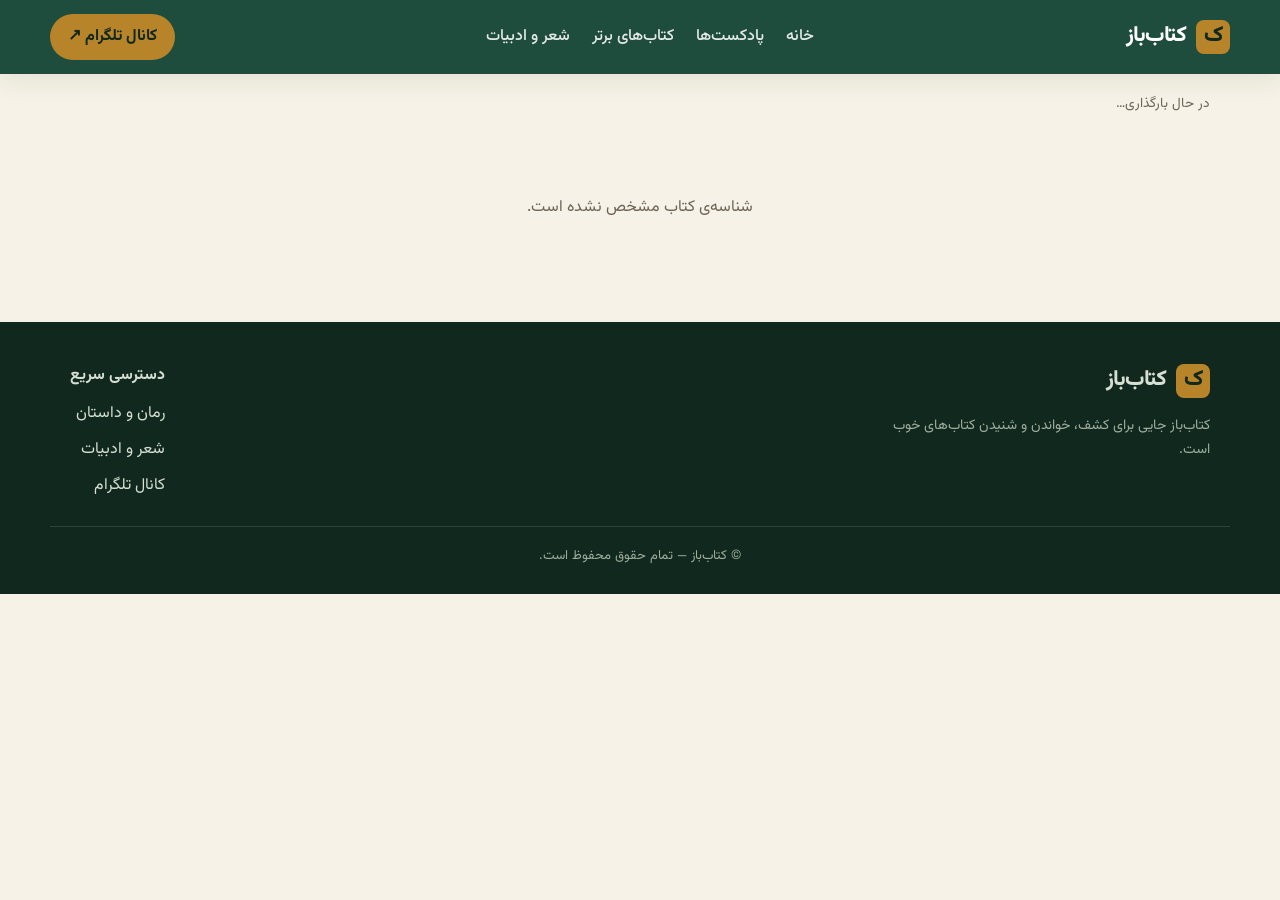
==== pages/book.html @ b70de219 "Add files via upload" ====
<!DOCTYPE html>
<html lang="fa" dir="rtl">
<head>
  <meta charset="UTF-8">
  <meta name="viewport" content="width=device-width, initial-scale=1, viewport-fit=cover">
  <title id="doc-title">کتاب‌باز</title>
  <meta name="description" id="doc-description" content="">
  <meta name="theme-color" content="#1f4d3d">
  <link rel="manifest" href="../manifest.json">
  <link rel="icon" href="../assets/icons/icon-192.svg" type="image/svg+xml">
  <link rel="stylesheet" href="../css/style.css">
  <link rel="stylesheet" href="../css/responsive.css">
</head>
<body>

  <header class="site-header">
    <div class="container site-header__inner">
      <a href="../index.html" class="brand">
        <span class="brand__mark">ک</span>
        <span class="brand__text">کتاب‌باز</span>
      </a>
      <nav class="main-nav" aria-label="ناوبری اصلی">
        <a href="../index.html">خانه</a>
        <a href="../index.html#podcasts">پادکست‌ها</a>
        <a href="category.html?rating=top">کتاب‌های برتر</a>
        <a href="category.html?genre=poetry">شعر و ادبیات</a>
      </nav>
      <a class="btn-telegram" href="https://t.me/kmketab" target="_blank" rel="noopener">کانال تلگرام ↗</a>
    </div>
  </header>

  <main class="container" id="book-root">
    <p class="breadcrumb" id="breadcrumb">در حال بارگذاری…</p>
    <div id="book-detail-content">
      <p class="empty-state">در حال بارگذاری اطلاعات کتاب…</p>
    </div>

    <section class="related-section" id="related-section" hidden>
      <h2>کتاب‌های مرتبط</h2>
      <div id="related-grid" class="book-grid"></div>
    </section>
  </main>

  <footer class="site-footer">
    <div class="container site-footer__inner">
      <div>
        <div class="brand" style="margin-bottom:10px;">
          <span class="brand__mark">ک</span>
          <span>کتاب‌باز</span>
        </div>
        <p style="max-width:320px;color:#9fae9e;font-size:0.88rem;">کتاب‌باز جایی برای کشف، خواندن و شنیدن کتاب‌های خوب است.</p>
      </div>
      <div>
        <p style="margin:0 0 10px;font-weight:700;">دسترسی سریع</p>
        <p style="margin:0 0 8px;"><a href="category.html?genre=novel">رمان و داستان</a></p>
        <p style="margin:0 0 8px;"><a href="category.html?genre=poetry">شعر و ادبیات</a></p>
        <p style="margin:0;"><a href="https://t.me/kmketab" target="_blank" rel="noopener">کانال تلگرام</a></p>
      </div>
    </div>
    <div class="site-footer__bottom container">© کتاب‌باز — تمام حقوق محفوظ است.</div>
  </footer>

  <script src="../js/storage.js"></script>
  <script src="../js/seo.js"></script>
  <script src="../js/books.js"></script>
  <script src="../js/audio-player.js"></script>
  <script>
    (async function initBookPage() {
      KetabBazStorage.getUserId();

      const params = new URLSearchParams(window.location.search);
      const bookId = params.get("id");
      const contentEl = document.getElementById("book-detail-content");
      const breadcrumbEl = document.getElementById("breadcrumb");

      if (!bookId) {
        contentEl.innerHTML = `<p class="empty-state">شناسه‌ی کتاب مشخص نشده است.</p>`;
        return;
      }

      let books;
      try {
        books = await KetabBazBooks.fetchBooks("../data/books.json");
      } catch (e) {
        contentEl.innerHTML = `<p class="empty-state">مشکلی در بارگذاری اطلاعات کتاب پیش آمد.</p>`;
        return;
      }

      const book = KetabBazBooks.findById(books, bookId);
      if (!book) {
        contentEl.innerHTML = `<p class="empty-state">کتابی با این شناسه پیدا نشد.</p>`;
        return;
      }

      const pageUrl = window.location.href;

      KetabBazSEO.applyPageMeta({
        title: `${book.title} - نوشته‌ی ${book.author} | کتاب‌باز`,
        description: book.summary,
        keywords: book.tags,
        image: `../${book.cover}`,
        url: pageUrl,
      });
      KetabBazSEO.injectJSONLD(KetabBazSEO.buildBookSchema(book, pageUrl), "kb-book-schema");
      KetabBazSEO.injectJSONLD(
        KetabBazSEO.buildBreadcrumb([
          { name: "خانه", url: "../index.html" },
          { name: KetabBazBooks.genreLabel(book.genre), url: `category.html?genre=${book.genre}` },
          { name: book.title, url: pageUrl },
        ]),
        "kb-breadcrumb-schema"
      );

      breadcrumbEl.innerHTML = `
        <a href="../index.html">خانه</a> ›
        <a href="category.html?genre=${book.genre}">${KetabBazBooks.genreLabel(book.genre)}</a> ›
        <span>${book.title}</span>
      `;

      const isFav = KetabBazStorage.isFavorite(book.id);

      contentEl.innerHTML = `
        <article class="book-detail">
          <div class="book-detail__cover">
            <img src="../${book.cover}" alt="جلد کتاب ${book.title}" width="280" height="400">
          </div>
          <div class="book-detail__info">
            <h1>${book.title}</h1>
            <p class="book-detail__author">نوشته‌ی ${book.author} · <span class="score">★ ${book.score}</span></p>
            <div class="book-detail__tags">
              <span class="tag">${KetabBazBooks.genreLabel(book.genre)}</span>
              <span class="tag tag--muted">${KetabBazBooks.typeLabel(book.type)}</span>
              <span class="tag tag--muted">${KetabBazBooks.languageLabel(book.language)}</span>
            </div>
            <p class="book-detail__summary">${book.summary}</p>

            <div class="highlights">
              <h2>نکات مهم کتاب</h2>
              <ul>
                ${book.highlights.map((h) => `<li>${h}</li>`).join("")}
              </ul>
            </div>

            <div id="audio-mount"></div>

            <div class="detail-actions">
              <button class="btn ${isFav ? "btn--primary" : "btn--outline"}" id="fav-toggle">
                ${isFav ? "♥ در علاقه‌مندی‌ها" : "♡ افزودن به علاقه‌مندی‌ها"}
              </button>
              ${book.pdf ? `<a class="btn btn--accent" href="../${book.pdf}" target="_blank" rel="noopener">دانلود PDF</a>` : ""}
              <a class="btn btn--outline" href="${book.telegram}" target="_blank" rel="noopener">مشاهده در تلگرام</a>
            </div>
          </div>
        </article>
      `;

      document.getElementById("fav-toggle").addEventListener("click", (e) => {
        const active = KetabBazStorage.toggleFavorite(book.id);
        e.target.className = `btn ${active ? "btn--primary" : "btn--outline"}`;
        e.target.textContent = active ? "♥ در علاقه‌مندی‌ها" : "♡ افزودن به علاقه‌مندی‌ها";
      });

      if (book.audio) {
        new KetabBazAudioPlayer(document.getElementById("audio-mount"), [
          { id: book.id, title: book.title, subtitle: book.author, src: `../${book.audio}` },
        ]);
      }

      const related = KetabBazBooks.findRelated(books, book);
      if (related.length) {
        document.getElementById("related-section").hidden = false;
        KetabBazBooks.renderGrid(document.getElementById("related-grid"), related, {
          pagesPrefix: "",
          assetsPrefix: "../",
        });
      }
    })();
  </script>
</body>
</html>
---- css/style.css ----
/* =========================================================
   کتاب‌باز — سیستم طراحی اصلی
   پالت: سبز جوهری کتابخانه‌ای + کاغذ کرم + ربان طلایی نشانک
   ========================================================= */

@import url("https://fonts.googleapis.com/css2?family=Vazirmatn:wght@400;500;700;800&family=Noto+Naskh+Arabic:wght@500;600&display=swap");

:root {
  /* رنگ‌ها */
  --color-bg: #f6f2e7;
  --color-bg-alt: #efe8d6;
  --color-surface: #fffdf8;
  --color-ink: #17301f;
  --color-primary: #1f4d3d;
  --color-primary-light: #2f6b52;
  --color-primary-dark: #10281d;
  --color-accent: #b8842a;
  --color-accent-light: #d9a34a;
  --color-text: #22241f;
  --color-text-muted: #6c6455;
  --color-border: #e2d9c2;
  --color-danger: #a1372f;

  /* تایپوگرافی */
  --font-ui: "Vazirmatn", Tahoma, sans-serif;
  --font-display: "Vazirmatn", Tahoma, sans-serif;
  --font-quote: "Noto Naskh Arabic", "Vazirmatn", serif;

  /* سایه و شعاع */
  --radius-sm: 8px;
  --radius-md: 14px;
  --radius-lg: 22px;
  --shadow-soft: 0 8px 24px rgba(23, 48, 31, 0.08);
  --shadow-card: 0 4px 14px rgba(23, 48, 31, 0.1);

  --container: 1180px;
}

* {
  box-sizing: border-box;
}

html {
  scroll-behavior: smooth;
}

body {
  margin: 0;
  font-family: var(--font-ui);
  background: var(--color-bg);
  color: var(--color-text);
  direction: rtl;
  line-height: 1.75;
  -webkit-font-smoothing: antialiased;
}

img {
  max-width: 100%;
  display: block;
}

a {
  color: inherit;
  text-decoration: none;
}

button {
  font-family: inherit;
  cursor: pointer;
  border: none;
  background: none;
  color: inherit;
}

.container {
  width: 100%;
  max-width: var(--container);
  margin: 0 auto;
  padding: 0 20px;
}

:focus-visible {
  outline: 3px solid var(--color-accent);
  outline-offset: 2px;
}

/* ---------------- Header ---------------- */
.site-header {
  position: sticky;
  top: 0;
  z-index: 50;
  background: var(--color-primary);
  color: #fff;
  box-shadow: var(--shadow-soft);
}

.site-header__inner {
  display: flex;
  align-items: center;
  justify-content: space-between;
  padding: 14px 0;
  gap: 16px;
}

.brand {
  display: flex;
  align-items: center;
  gap: 10px;
  font-weight: 800;
  font-size: 1.35rem;
  letter-spacing: -0.5px;
}

.brand__mark {
  width: 34px;
  height: 34px;
  border-radius: 8px;
  background: var(--color-accent);
  display: flex;
  align-items: center;
  justify-content: center;
  color: var(--color-primary-dark);
  font-weight: 800;
}

.main-nav {
  display: flex;
  gap: 22px;
  font-weight: 500;
}

.main-nav a {
  opacity: 0.88;
  transition: opacity 0.2s;
  position: relative;
}

.main-nav a:hover {
  opacity: 1;
}

.btn-telegram {
  display: inline-flex;
  align-items: center;
  gap: 6px;
  background: var(--color-accent);
  color: var(--color-primary-dark);
  padding: 9px 18px;
  border-radius: 999px;
  font-weight: 700;
  transition: transform 0.15s ease, background 0.2s;
}

.btn-telegram:hover {
  background: var(--color-accent-light);
  transform: translateY(-1px);
}

/* ---------------- Hero ---------------- */
.hero {
  background: linear-gradient(180deg, var(--color-primary-dark) 0%, var(--color-primary) 100%);
  color: #f3ede0;
  padding: 64px 0 90px;
  position: relative;
  overflow: hidden;
}

.hero::after {
  content: "";
  position: absolute;
  inset-inline-end: -60px;
  bottom: -80px;
  width: 320px;
  height: 320px;
  background: radial-gradient(circle, rgba(184, 132, 42, 0.35), transparent 70%);
}

.hero__inner {
  position: relative;
  z-index: 1;
  max-width: 760px;
}

.hero__eyebrow {
  font-family: var(--font-quote);
  color: var(--color-accent-light);
  font-size: 1.05rem;
  margin-bottom: 10px;
}

.hero h1 {
  font-size: clamp(2rem, 4vw, 3rem);
  font-weight: 800;
  line-height: 1.35;
  margin: 0 0 18px;
}

.hero p {
  font-size: 1.05rem;
  color: #d7dfd4;
  max-width: 560px;
}

/* نوار جست‌وجو شناور روی مرز هیرو */
.search-bar {
  margin-top: -46px;
  position: relative;
  z-index: 2;
}

.search-bar__box {
  background: var(--color-surface);
  border-radius: var(--radius-lg);
  box-shadow: var(--shadow-soft);
  padding: 10px 10px 10px 10px;
  display: flex;
  align-items: center;
  gap: 10px;
  border: 1px solid var(--color-border);
}

.search-bar input {
  flex: 1;
  border: none;
  background: transparent;
  padding: 12px 14px;
  font-size: 1rem;
  font-family: inherit;
  color: var(--color-text);
}

.search-bar input:focus {
  outline: none;
}

.search-bar__icon {
  color: var(--color-primary);
  padding-inline-start: 8px;
}

/* ---------------- Filters ---------------- */
.filters {
  display: flex;
  flex-wrap: wrap;
  gap: 12px;
  margin: 34px 0 20px;
}

.filters select {
  font-family: inherit;
  background: var(--color-surface);
  border: 1px solid var(--color-border);
  border-radius: 999px;
  padding: 9px 16px;
  color: var(--color-text);
  font-size: 0.92rem;
}

.results-bar {
  display: flex;
  justify-content: space-between;
  align-items: baseline;
  margin-bottom: 18px;
  color: var(--color-text-muted);
  font-size: 0.92rem;
}

.section-title {
  font-size: 1.5rem;
  font-weight: 800;
  color: var(--color-primary-dark);
  margin: 0 0 6px;
}

.section-sub {
  color: var(--color-text-muted);
  margin: 0 0 24px;
}

/* ---------------- Book grid & cards ---------------- */
.book-grid {
  display: grid;
  grid-template-columns: repeat(auto-fill, minmax(210px, 1fr));
  gap: 22px;
  padding: 0 0 60px;
}

.book-card {
  background: var(--color-surface);
  border-radius: var(--radius-md);
  overflow: hidden;
  box-shadow: var(--shadow-card);
  border: 1px solid var(--color-border);
  transition: transform 0.2s ease, box-shadow 0.2s ease;
}

.book-card:hover {
  transform: translateY(-4px);
  box-shadow: 0 14px 28px rgba(23, 48, 31, 0.14);
}

.book-card__cover {
  position: relative;
  aspect-ratio: 3 / 4.3;
  background: var(--color-bg-alt);
  overflow: hidden;
}

.book-card__cover img {
  width: 100%;
  height: 100%;
  object-fit: cover;
}

/* عنصر امضادار: ربان نشانک گوشه‌ی هر کتاب، مثل نشانک واقعی کتاب */
.ribbon {
  position: absolute;
  top: -6px;
  inset-inline-start: 16px;
  padding: 6px 10px 14px;
  font-size: 0.72rem;
  font-weight: 700;
  color: #fff;
  clip-path: polygon(0 0, 100% 0, 100% 100%, 50% 78%, 0 100%);
  box-shadow: 0 4px 8px rgba(0, 0, 0, 0.2);
}

.ribbon--top {
  background: var(--color-accent);
  color: var(--color-primary-dark);
}

.ribbon--special {
  background: var(--color-primary);
}

.book-card__body {
  padding: 14px 16px 16px;
}

.book-card__title {
  font-size: 1.02rem;
  font-weight: 700;
  margin: 0 0 4px;
  line-height: 1.4;
}

.book-card__title a:hover {
  color: var(--color-primary);
}

.book-card__author {
  color: var(--color-text-muted);
  font-size: 0.86rem;
  margin: 0 0 10px;
}

.book-card__meta {
  display: flex;
  gap: 6px;
  flex-wrap: wrap;
  margin-bottom: 10px;
}

.tag {
  font-size: 0.72rem;
  background: rgba(31, 77, 61, 0.1);
  color: var(--color-primary);
  padding: 4px 9px;
  border-radius: 999px;
  font-weight: 600;
}

.tag--muted {
  background: rgba(108, 100, 85, 0.12);
  color: var(--color-text-muted);
}

.book-card__footer {
  display: flex;
  align-items: center;
  justify-content: space-between;
}

.score {
  color: var(--color-accent);
  font-weight: 700;
  font-size: 0.9rem;
}

.fav-btn {
  font-size: 1.25rem;
  color: var(--color-text-muted);
  transition: transform 0.15s;
}

.fav-btn.is-active {
  color: var(--color-danger);
}

.fav-btn:active {
  transform: scale(1.2);
}

.empty-state {
  grid-column: 1 / -1;
  text-align: center;
  color: var(--color-text-muted);
  padding: 60px 20px;
  font-size: 1rem;
}

/* ---------------- Book detail page ---------------- */
.book-detail {
  display: grid;
  grid-template-columns: 280px 1fr;
  gap: 42px;
  padding: 40px 0 60px;
  align-items: start;
}

.book-detail__cover {
  position: sticky;
  top: 100px;
}

.book-detail__cover img {
  width: 100%;
  border-radius: var(--radius-md);
  box-shadow: var(--shadow-soft);
}

.breadcrumb {
  font-size: 0.85rem;
  color: var(--color-text-muted);
  margin: 18px 0;
}

.breadcrumb a:hover {
  color: var(--color-primary);
}

.book-detail h1 {
  font-size: 2rem;
  font-weight: 800;
  color: var(--color-primary-dark);
  margin: 0 0 6px;
}

.book-detail__author {
  color: var(--color-text-muted);
  font-size: 1.05rem;
  margin-bottom: 16px;
}

.book-detail__tags {
  display: flex;
  gap: 8px;
  flex-wrap: wrap;
  margin-bottom: 24px;
}

.book-detail__summary {
  font-size: 1.02rem;
  margin-bottom: 26px;
}

.highlights {
  background: var(--color-bg-alt);
  border-radius: var(--radius-md);
  padding: 22px 24px;
  margin-bottom: 30px;
  border-inline-start: 4px solid var(--color-accent);
}

.highlights h2 {
  font-size: 1.1rem;
  margin: 0 0 12px;
  color: var(--color-primary-dark);
}

.highlights li {
  font-family: var(--font-quote);
  font-size: 1.05rem;
  margin-bottom: 10px;
  color: var(--color-ink);
}

.detail-actions {
  display: flex;
  gap: 12px;
  flex-wrap: wrap;
  margin-bottom: 34px;
}

.btn {
  display: inline-flex;
  align-items: center;
  gap: 8px;
  padding: 11px 20px;
  border-radius: 999px;
  font-weight: 700;
  font-size: 0.92rem;
}

.btn--primary {
  background: var(--color-primary);
  color: #fff;
}

.btn--primary:hover {
  background: var(--color-primary-light);
}

.btn--outline {
  border: 1.5px solid var(--color-primary);
  color: var(--color-primary);
}

.btn--accent {
  background: var(--color-accent);
  color: var(--color-primary-dark);
}

.related-section h2 {
  font-size: 1.25rem;
  color: var(--color-primary-dark);
  margin-bottom: 18px;
}

/* ---------------- Audio player (glassmorphism) ---------------- */
.kb-player {
  background: rgba(255, 253, 248, 0.65);
  backdrop-filter: blur(14px);
  -webkit-backdrop-filter: blur(14px);
  border: 1px solid rgba(255, 255, 255, 0.5);
  border-radius: var(--radius-lg);
  padding: 20px 22px 16px;
  box-shadow: var(--shadow-soft);
  margin-bottom: 30px;
}

.kb-player__meta {
  margin-bottom: 14px;
}

.kb-player__title {
  font-weight: 700;
  color: var(--color-primary-dark);
}

.kb-player__subtitle {
  font-size: 0.82rem;
  color: var(--color-text-muted);
}

.kb-player__seek {
  display: flex;
  align-items: center;
  gap: 10px;
  margin-bottom: 14px;
}

.kb-player__time {
  font-size: 0.78rem;
  color: var(--color-text-muted);
  min-width: 34px;
  text-align: center;
  font-variant-numeric: tabular-nums;
}

.kb-player__bar {
  position: relative;
  flex: 1;
  height: 28px;
  display: flex;
  align-items: center;
  cursor: pointer;
  touch-action: none;
}

.kb-player__bar-track {
  position: absolute;
  inset-inline: 0;
  height: 6px;
  border-radius: 999px;
  background: rgba(31, 77, 61, 0.15);
}

.kb-player__bar-fill {
  position: absolute;
  inset-inline-end: 0;
  height: 6px;
  border-radius: 999px;
  background: var(--color-accent);
  width: 0%;
  transition: width 0.08s linear;
}

.kb-player__bar-handle {
  position: absolute;
  inset-inline-end: 0%;
  width: 16px;
  height: 16px;
  border-radius: 50%;
  background: var(--color-primary);
  border: 2px solid #fff;
  box-shadow: 0 2px 6px rgba(0, 0, 0, 0.25);
  transform: translateX(50%);
}

.kb-player__controls {
  display: flex;
  align-items: center;
  justify-content: center;
  gap: 18px;
  margin-bottom: 12px;
}

.kb-btn {
  font-size: 1.25rem;
  color: var(--color-primary-dark);
  width: 42px;
  height: 42px;
  border-radius: 50%;
  display: flex;
  align-items: center;
  justify-content: center;
  transition: background 0.15s;
}

.kb-btn:hover {
  background: rgba(31, 77, 61, 0.1);
}

.kb-btn--play {
  width: 56px;
  height: 56px;
  background: var(--color-primary);
  color: #fff;
  font-size: 1.4rem;
}

.kb-btn--play:hover {
  background: var(--color-primary-light);
}

.kb-player__extra {
  display: flex;
  align-items: center;
  justify-content: space-between;
}

.kb-player__volume {
  display: flex;
  align-items: center;
  gap: 8px;
  color: var(--color-text-muted);
}

.kb-player__volume input[type="range"] {
  width: 90px;
  accent-color: var(--color-primary);
}

.kb-speed {
  background: rgba(31, 77, 61, 0.1);
  color: var(--color-primary-dark);
  padding: 6px 14px;
  border-radius: 999px;
  font-weight: 700;
  font-size: 0.82rem;
}

/* ---------------- Podcast / audiobook lists ---------------- */
.podcast-list {
  display: grid;
  gap: 16px;
  padding-bottom: 60px;
}

.podcast-item {
  display: flex;
  gap: 16px;
  align-items: center;
  background: var(--color-surface);
  border: 1px solid var(--color-border);
  border-radius: var(--radius-md);
  padding: 14px;
  cursor: pointer;
  transition: box-shadow 0.2s;
}

.podcast-item:hover {
  box-shadow: var(--shadow-card);
}

.podcast-item img {
  width: 64px;
  height: 64px;
  border-radius: var(--radius-sm);
  object-fit: cover;
}

.podcast-item__info h3 {
  margin: 0 0 4px;
  font-size: 0.98rem;
}

.podcast-item__info p {
  margin: 0;
  color: var(--color-text-muted);
  font-size: 0.8rem;
}

/* ---------------- Footer ---------------- */
.site-footer {
  background: var(--color-primary-dark);
  color: #d7dfd4;
  padding: 40px 0 26px;
  margin-top: 40px;
}

.site-footer__inner {
  display: flex;
  justify-content: space-between;
  flex-wrap: wrap;
  gap: 20px;
}

.site-footer a:hover {
  color: var(--color-accent-light);
}

.site-footer__bottom {
  margin-top: 26px;
  padding-top: 18px;
  border-top: 1px solid rgba(255, 255, 255, 0.12);
  font-size: 0.82rem;
  color: #9fae9e;
  text-align: center;
}

/* ---------------- Install prompt ---------------- */
.install-toast {
  position: fixed;
  bottom: 18px;
  inset-inline: 0;
  margin: 0 auto;
  max-width: 360px;
  background: var(--color-primary-dark);
  color: #fff;
  padding: 14px 18px;
  border-radius: var(--radius-md);
  box-shadow: var(--shadow-soft);
  display: flex;
  align-items: center;
  justify-content: space-between;
  gap: 12px;
  z-index: 100;
  transform: translateY(140%);
  transition: transform 0.3s ease;
}

.install-toast.is-visible {
  transform: translateY(0);
}

.install-toast button {
  background: var(--color-accent);
  color: var(--color-primary-dark);
  padding: 8px 14px;
  border-radius: 999px;
  font-weight: 700;
  font-size: 0.82rem;
}
---- css/responsive.css ----
/* =========================================================
   کتاب‌باز — تنظیمات ریسپانسیو (موبایل‌محور)
   ========================================================= */

@media (max-width: 960px) {
  .book-detail {
    grid-template-columns: 1fr;
  }
  .book-detail__cover {
    position: static;
    max-width: 220px;
    margin: 0 auto;
  }
}

@media (max-width: 720px) {
  .main-nav {
    display: none;
  }

  .hero {
    padding: 44px 0 76px;
  }

  .hero h1 {
    font-size: 1.6rem;
  }

  .search-bar {
    margin-top: -36px;
  }

  .filters {
    gap: 8px;
  }

  .filters select {
    flex: 1 1 45%;
    padding: 8px 10px;
    font-size: 0.85rem;
  }

  .book-grid {
    grid-template-columns: repeat(auto-fill, minmax(150px, 1fr));
    gap: 14px;
  }

  .book-card__body {
    padding: 10px 12px 12px;
  }

  .book-detail h1 {
    font-size: 1.5rem;
  }

  .kb-player {
    padding: 16px 14px 12px;
  }

  .kb-btn {
    width: 46px;
    height: 46px;
    font-size: 1.3rem;
  }

  .kb-btn--play {
    width: 60px;
    height: 60px;
  }

  .site-footer__inner {
    flex-direction: column;
  }
}

@media (max-width: 420px) {
  .book-grid {
    grid-template-columns: repeat(2, 1fr);
  }

  .brand span.brand__text {
    display: none;
  }
}

@media (prefers-reduced-motion: reduce) {
  * {
    animation: none !important;
    transition: none !important;
  }
}
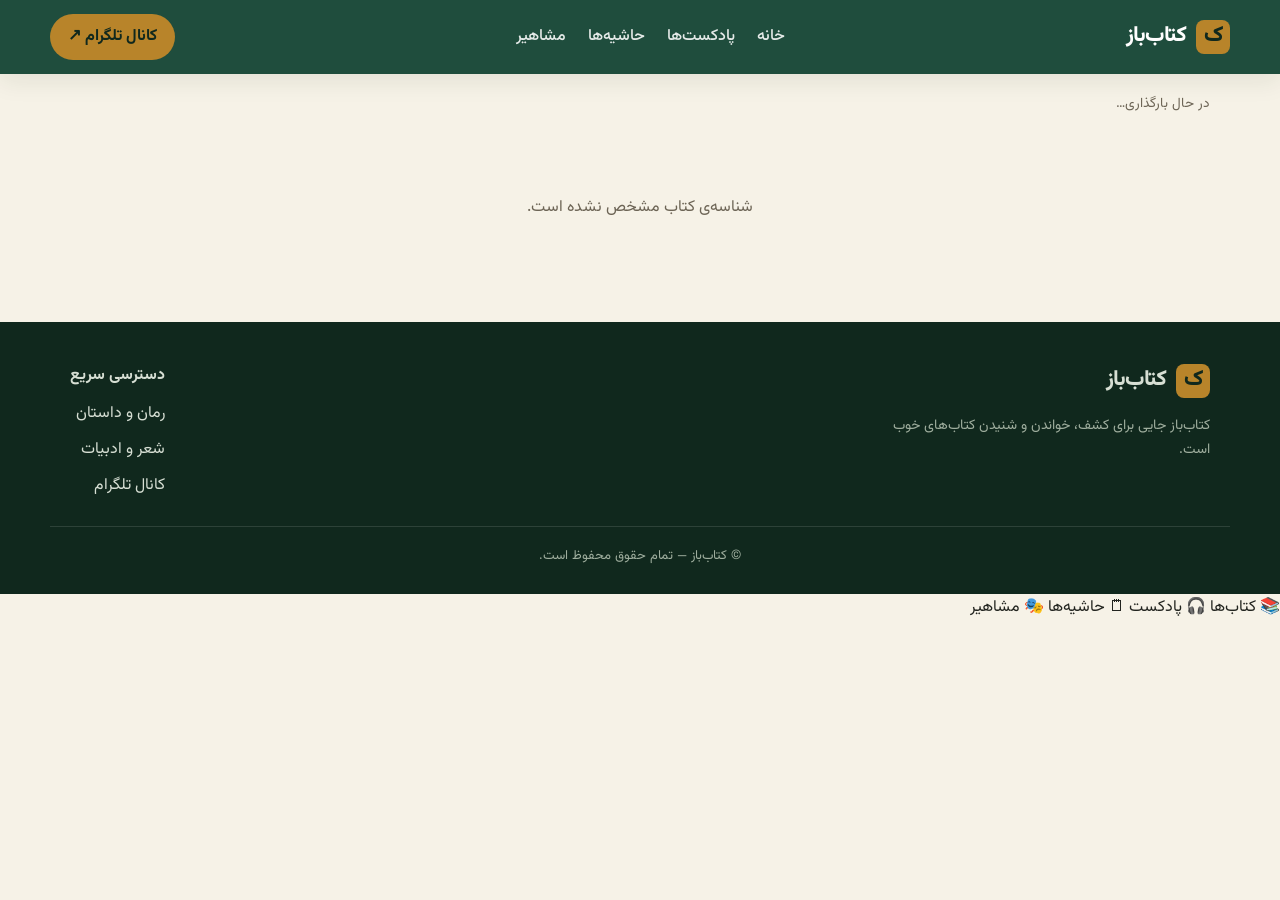
==== commit 00a6323d: "Update book.html" ====
--- a/pages/book.html
+++ b/pages/book.html
@@ -15,15 +15,15 @@
 
   <header class="site-header">
     <div class="container site-header__inner">
-      <a href="../index.html" class="brand">
+      <a href="../" class="brand">
         <span class="brand__mark">ک</span>
         <span class="brand__text">کتاب‌باز</span>
       </a>
       <nav class="main-nav" aria-label="ناوبری اصلی">
-        <a href="../index.html">خانه</a>
-        <a href="../index.html#podcasts">پادکست‌ها</a>
-        <a href="category.html?rating=top">کتاب‌های برتر</a>
-        <a href="category.html?genre=poetry">شعر و ادبیات</a>
+        <a href="../">خانه</a>
+        <a href="podcasts.html">پادکست‌ها</a>
+        <a href="marginalia.html">حاشیه‌ها</a>
+        <a href="figures.html">مشاهیر</a>
       </nav>
       <a class="btn-telegram" href="https://t.me/kmketab" target="_blank" rel="noopener">کانال تلگرام ↗</a>
     </div>
@@ -64,6 +64,7 @@
   <script src="../js/seo.js"></script>
   <script src="../js/books.js"></script>
   <script src="../js/audio-player.js"></script>
+  <script src="../js/bottom-nav.js"></script>
   <script>
     (async function initBookPage() {
       KetabBazStorage.getUserId();
@@ -104,7 +105,7 @@
       KetabBazSEO.injectJSONLD(KetabBazSEO.buildBookSchema(book, pageUrl), "kb-book-schema");
       KetabBazSEO.injectJSONLD(
         KetabBazSEO.buildBreadcrumb([
-          { name: "خانه", url: "../index.html" },
+          { name: "خانه", url: "../" },
           { name: KetabBazBooks.genreLabel(book.genre), url: `category.html?genre=${book.genre}` },
           { name: book.title, url: pageUrl },
         ]),
@@ -112,7 +113,7 @@
       );
 
       breadcrumbEl.innerHTML = `
-        <a href="../index.html">خانه</a> ›
+        <a href="../">خانه</a> ›
         <a href="category.html?genre=${book.genre}">${KetabBazBooks.genreLabel(book.genre)}</a> ›
         <span>${book.title}</span>
       `;
@@ -141,6 +142,8 @@
               </ul>
             </div>
 
+            <div id="book-marginalia"></div>
+
             <div id="audio-mount"></div>
 
             <div class="detail-actions">
@@ -161,9 +164,20 @@
       });
 
       if (book.audio) {
-        new KetabBazAudioPlayer(document.getElementById("audio-mount"), [
-          { id: book.id, title: book.title, subtitle: book.author, src: `../${book.audio}` },
-        ]);
+        let tracks;
+        if (Array.isArray(book.audio)) {
+          // چند فصل: هر آیتم { title, src }
+          tracks = book.audio.map((chapter, i) => ({
+            id: `${book.id}-ch${i + 1}`,
+            title: chapter.title || `فصل ${i + 1}`,
+            subtitle: `${book.title} · فصل ${i + 1} از ${book.audio.length}`,
+            src: `../${chapter.src}`,
+          }));
+        } else {
+          // یک فایل صوتی واحد
+          tracks = [{ id: book.id, title: book.title, subtitle: book.author, src: `../${book.audio}` }];
+        }
+        new KetabBazAudioPlayer(document.getElementById("audio-mount"), tracks);
       }
 
       const related = KetabBazBooks.findRelated(books, book);
@@ -174,6 +188,26 @@
           assetsPrefix: "../",
         });
       }
+
+      // حاشیه‌ها و حقایق خواندنی مربوط به همین کتاب (در صورت وجود)
+      try {
+        const marginaliaRes = await fetch("../data/marginalia.json");
+        const marginalia = await marginaliaRes.json();
+        const bookMarginalia = marginalia.filter((m) => m.bookId === book.id);
+        if (bookMarginalia.length) {
+          document.getElementById("book-marginalia").innerHTML = `
+            <div class="highlights" style="border-inline-start-color: var(--color-primary);">
+              <h2>حاشیه‌ها و نکات خواندنی</h2>
+              ${bookMarginalia
+                .map((m) => `<p style="font-family:var(--font-quote);font-size:1.02rem;margin-bottom:10px;">${m.text}</p>`)
+                .join("")}
+              <a href="marginalia.html" class="tag" style="display:inline-block;margin-top:6px;">مشاهده‌ی همه‌ی حاشیه‌ها ›</a>
+            </div>
+          `;
+        }
+      } catch (e) {
+        /* حاشیه‌ها اختیاری‌اند؛ در صورت خطا نادیده گرفته می‌شود */
+      }
     })();
   </script>
 </body>
--- a/css/style.css
+++ b/css/style.css
@@ -589,7 +589,7 @@
 
 .kb-player__bar-fill {
   position: absolute;
-  inset-inline-end: 0;
+  inset-inline-start: 0;
   height: 6px;
   border-radius: 999px;
   background: var(--color-accent);
@@ -670,6 +670,68 @@
   border-radius: 999px;
   font-weight: 700;
   font-size: 0.82rem;
+}
+
+/* ---------------- Chapter list (multi-file audiobooks) ---------------- */
+.kb-chapters {
+  margin: -10px 0 30px;
+  border: 1px solid var(--color-border);
+  border-radius: var(--radius-md);
+  overflow: hidden;
+  background: var(--color-surface);
+}
+
+.kb-chapter-item {
+  display: flex;
+  align-items: center;
+  gap: 12px;
+  width: 100%;
+  padding: 12px 16px;
+  text-align: right;
+  border-bottom: 1px solid var(--color-border);
+  font-size: 0.92rem;
+  color: var(--color-text);
+  transition: background 0.15s;
+}
+
+.kb-chapter-item:last-child {
+  border-bottom: none;
+}
+
+.kb-chapter-item:hover {
+  background: var(--color-bg-alt);
+}
+
+.kb-chapter-item.is-active {
+  background: rgba(31, 77, 61, 0.08);
+  color: var(--color-primary-dark);
+  font-weight: 700;
+}
+
+.kb-chapter-item__index {
+  display: inline-flex;
+  align-items: center;
+  justify-content: center;
+  width: 26px;
+  height: 26px;
+  border-radius: 50%;
+  background: rgba(31, 77, 61, 0.1);
+  color: var(--color-primary);
+  font-size: 0.78rem;
+  font-weight: 700;
+  flex-shrink: 0;
+}
+
+.kb-chapter-item.is-active .kb-chapter-item__index {
+  background: var(--color-primary);
+  color: #fff;
+}
+
+.kb-chapter-item__playing {
+  margin-inline-start: auto;
+  font-size: 0.78rem;
+  color: var(--color-accent);
+  display: none;
 }
 
 /* ---------------- Podcast / audiobook lists ---------------- */
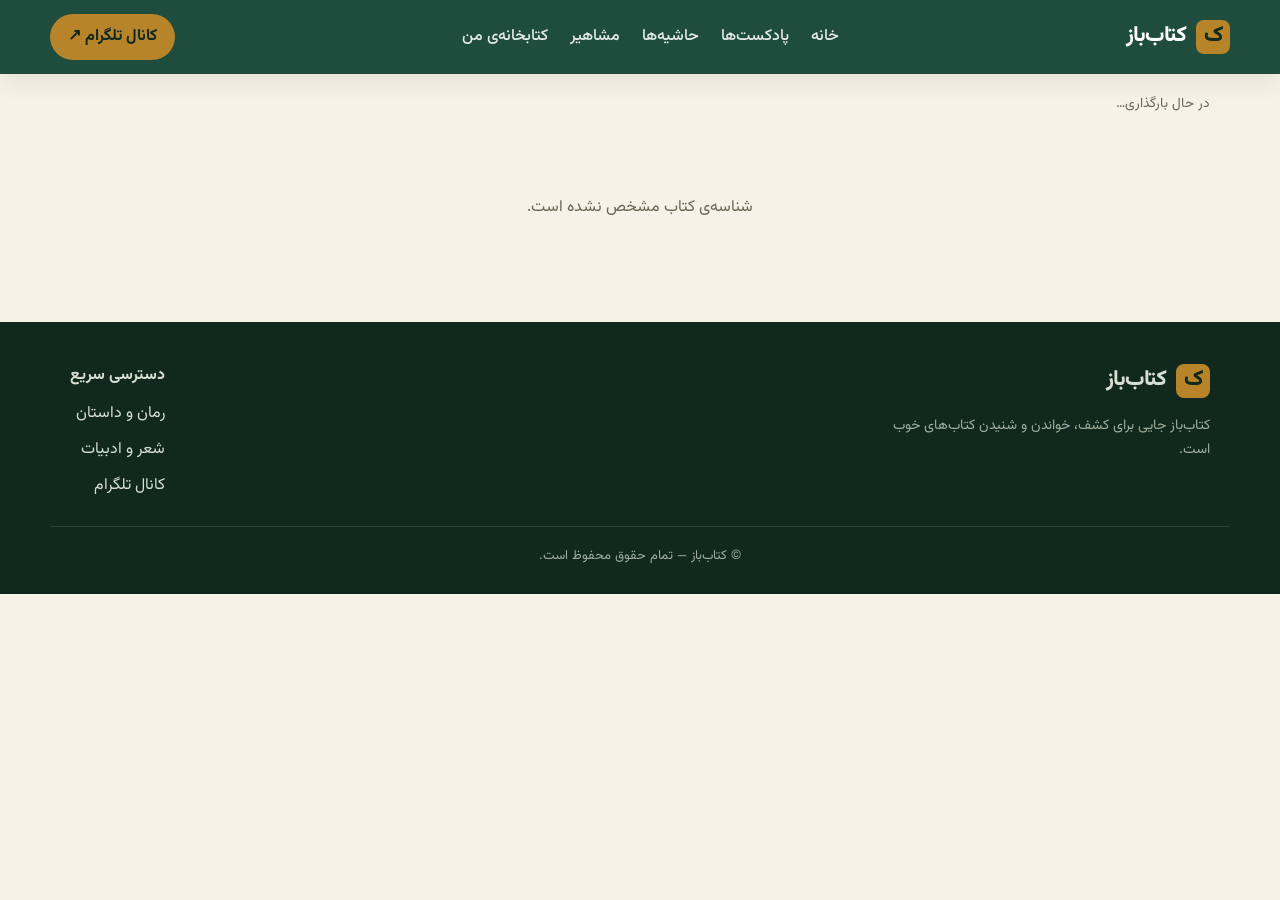
==== commit 2fdd4756: "Update book.html" ====
--- a/pages/book.html
+++ b/pages/book.html
@@ -7,7 +7,11 @@
   <meta name="description" id="doc-description" content="">
   <meta name="theme-color" content="#1f4d3d">
   <link rel="manifest" href="../manifest.json">
+  <link rel="icon" href="../favicon.ico" sizes="any">
+  <link rel="icon" href="../assets/icons/icon-48.png" sizes="48x48" type="image/png">
+  <link rel="icon" href="../assets/icons/icon-192.png" sizes="192x192" type="image/png">
   <link rel="icon" href="../assets/icons/icon-192.svg" type="image/svg+xml">
+  <link rel="apple-touch-icon" href="../assets/icons/apple-touch-icon.png">
   <link rel="stylesheet" href="../css/style.css">
   <link rel="stylesheet" href="../css/responsive.css">
 </head>
@@ -24,6 +28,7 @@
         <a href="podcasts.html">پادکست‌ها</a>
         <a href="marginalia.html">حاشیه‌ها</a>
         <a href="figures.html">مشاهیر</a>
+        <a href="my-library.html">کتابخانه‌ی من</a>
       </nav>
       <a class="btn-telegram" href="https://t.me/kmketab" target="_blank" rel="noopener">کانال تلگرام ↗</a>
     </div>
@@ -61,6 +66,7 @@
   </footer>
 
   <script src="../js/storage.js"></script>
+  <script src="../js/library.js"></script>
   <script src="../js/seo.js"></script>
   <script src="../js/books.js"></script>
   <script src="../js/audio-player.js"></script>
@@ -153,9 +159,41 @@
               ${book.pdf ? `<a class="btn btn--accent" href="../${book.pdf}" target="_blank" rel="noopener">دانلود PDF</a>` : ""}
               <a class="btn btn--outline" href="${book.telegram}" target="_blank" rel="noopener">مشاهده در تلگرام</a>
             </div>
+
+            <div id="library-widget" class="highlights" style="border-inline-start-color: var(--color-accent);"></div>
           </div>
         </article>
       `;
+
+      renderLibraryWidget();
+      function renderLibraryWidget() {
+        const widget = document.getElementById("library-widget");
+        const inLibrary = KetabBazLibrary.findByBookId(book.id);
+        const STATUS_LABEL = { want: "می‌خوام بخونم", reading: "در حال خواندن", read: "خوانده‌ام", dropped: "رها شده" };
+        if (inLibrary) {
+          widget.innerHTML = `
+            <h2>کتابخانه‌ی شخصی من</h2>
+            <p>این کتاب توی لیست «${STATUS_LABEL[inLibrary.status]}» توئه.</p>
+            <a class="btn btn--outline" href="my-library.html">مدیریت در کتابخانه‌ی من ›</a>
+          `;
+        } else {
+          widget.innerHTML = `
+            <h2>کتابخانه‌ی شخصی من</h2>
+            <p style="margin-bottom:12px;">این کتاب رو به کتابخانه‌ی شخصی‌ات اضافه کن (بدون نیاز به ثبت‌نام):</p>
+            <div class="detail-actions" style="margin-bottom:0;">
+              <button class="btn btn--outline" data-add-status="want">می‌خوام بخونم</button>
+              <button class="btn btn--outline" data-add-status="reading">در حال خواندنشم</button>
+              <button class="btn btn--outline" data-add-status="read">قبلاً خوندمش</button>
+            </div>
+          `;
+          widget.querySelectorAll("[data-add-status]").forEach((btn) => {
+            btn.addEventListener("click", () => {
+              KetabBazLibrary.addFromCatalog(book, btn.getAttribute("data-add-status"));
+              renderLibraryWidget();
+            });
+          });
+        }
+      }
 
       document.getElementById("fav-toggle").addEventListener("click", (e) => {
         const active = KetabBazStorage.toggleFavorite(book.id);
--- a/css/style.css
+++ b/css/style.css
@@ -803,10 +803,474 @@
   text-align: center;
 }
 
-/* ---------------- Install prompt ---------------- */
+body.has-bottom-nav {
+  padding-bottom: calc(64px + env(safe-area-inset-bottom, 0px));
+}
+
+.bottom-nav {
+  position: fixed;
+  bottom: 0;
+  inset-inline: 0;
+  z-index: 200;
+  display: flex;
+  background: var(--color-surface);
+  border-top: 1px solid var(--color-border);
+  box-shadow: 0 -6px 20px rgba(23, 48, 31, 0.08);
+  padding-bottom: env(safe-area-inset-bottom, 0px);
+}
+
+.bottom-nav__item {
+  flex: 1;
+  display: flex;
+  flex-direction: column;
+  align-items: center;
+  justify-content: center;
+  gap: 2px;
+  padding: 9px 4px 8px;
+  color: var(--color-text-muted);
+  font-size: 0.7rem;
+  font-weight: 600;
+  transition: color 0.15s;
+}
+
+.bottom-nav__icon {
+  font-size: 1.3rem;
+  line-height: 1;
+}
+
+.bottom-nav__item.is-active {
+  color: var(--color-primary);
+}
+
+.bottom-nav__item.is-active .bottom-nav__icon {
+  transform: translateY(-1px);
+}
+
+/* روی دسکتاپ نوار پایین لازم نیست؛ ناوبری بالای صفحه کافی است */
+@media (min-width: 860px) {
+  .bottom-nav {
+    display: none;
+  }
+  body.has-bottom-nav {
+    padding-bottom: 0;
+  }
+}
+
+/* ---------------- Marginalia (حاشیه‌ها) ---------------- */
+.marginalia-list {
+  display: grid;
+  gap: 16px;
+  padding-bottom: 50px;
+}
+
+.marginalia-card {
+  background: var(--color-surface);
+  border: 1px solid var(--color-border);
+  border-radius: var(--radius-md);
+  padding: 18px 20px;
+  border-inline-start: 4px solid var(--color-accent);
+}
+
+.marginalia-card__book {
+  display: inline-flex;
+  align-items: center;
+  gap: 6px;
+  font-size: 0.78rem;
+  font-weight: 700;
+  color: var(--color-primary);
+  margin-bottom: 8px;
+}
+
+.marginalia-card__text {
+  font-family: var(--font-quote);
+  font-size: 1.05rem;
+  color: var(--color-ink);
+  margin: 0 0 10px;
+}
+
+.marginalia-card__tags {
+  display: flex;
+  gap: 6px;
+  flex-wrap: wrap;
+}
+
+/* ---------------- Notable figures (مشاهیر) ---------------- */
+.figure-grid {
+  display: grid;
+  grid-template-columns: repeat(auto-fill, minmax(150px, 1fr));
+  gap: 20px;
+  padding-bottom: 50px;
+}
+
+.figure-card {
+  background: var(--color-surface);
+  border: 1px solid var(--color-border);
+  overflow: hidden;
+  text-align: center;
+  box-shadow: var(--shadow-card);
+  transition: transform 0.2s ease;
+  border-radius: var(--radius-md);
+}
+
+.figure-card:hover {
+  transform: translateY(-3px);
+}
+
+.figure-card__photo {
+  aspect-ratio: 1;
+  background: var(--color-bg-alt);
+  overflow: hidden;
+}
+
+.figure-card__photo img {
+  width: 100%;
+  height: 100%;
+  object-fit: cover;
+}
+
+.figure-card__body {
+  padding: 12px 10px 16px;
+}
+
+.figure-card__name {
+  font-weight: 700;
+  font-size: 0.95rem;
+  margin: 0 0 4px;
+}
+
+.figure-card__category {
+  font-size: 0.76rem;
+  color: var(--color-text-muted);
+}
+
+.figure-filters {
+  display: flex;
+  gap: 10px;
+  flex-wrap: wrap;
+  margin-bottom: 24px;
+}
+
+.figure-filters button {
+  padding: 8px 16px;
+  border-radius: 999px;
+  border: 1px solid var(--color-border);
+  background: var(--color-surface);
+  font-size: 0.85rem;
+  font-weight: 600;
+  color: var(--color-text-muted);
+}
+
+.figure-filters button.is-active {
+  background: var(--color-primary);
+  color: #fff;
+  border-color: var(--color-primary);
+}
+
+.figure-detail {
+  display: grid;
+  grid-template-columns: 220px 1fr;
+  gap: 36px;
+  padding: 34px 0 60px;
+  align-items: start;
+}
+
+.figure-detail__photo img {
+  width: 100%;
+  border-radius: var(--radius-md);
+  box-shadow: var(--shadow-soft);
+}
+
+.figure-detail h1 {
+  font-size: 1.8rem;
+  font-weight: 800;
+  color: var(--color-primary-dark);
+  margin: 0 0 6px;
+}
+
+.figure-detail__meta {
+  color: var(--color-text-muted);
+  margin-bottom: 16px;
+  font-size: 0.95rem;
+}
+
+.figure-detail__bio {
+  font-size: 1.02rem;
+  margin-bottom: 26px;
+}
+
+.figure-detail__related h2 {
+  font-size: 1.15rem;
+  color: var(--color-primary-dark);
+  margin-bottom: 14px;
+}
+
+/* ---------------- کتابخانه‌ی شخصی (My Library) ---------------- */
+.library-stats {
+  display: grid;
+  grid-template-columns: repeat(4, 1fr);
+  gap: 10px;
+  margin-bottom: 26px;
+}
+
+.library-stat {
+  background: var(--color-surface);
+  border: 1px solid var(--color-border);
+  border-radius: var(--radius-md);
+  padding: 14px 8px;
+  text-align: center;
+}
+
+.library-stat__num {
+  font-size: 1.3rem;
+  font-weight: 800;
+  color: var(--color-primary);
+  display: block;
+}
+
+.library-stat__label {
+  font-size: 0.72rem;
+  color: var(--color-text-muted);
+}
+
+.library-tabs {
+  display: flex;
+  gap: 8px;
+  flex-wrap: wrap;
+  margin-bottom: 22px;
+}
+
+.library-tabs button {
+  padding: 9px 16px;
+  border-radius: 999px;
+  border: 1px solid var(--color-border);
+  background: var(--color-surface);
+  font-size: 0.85rem;
+  font-weight: 600;
+  color: var(--color-text-muted);
+}
+
+.library-tabs button.is-active {
+  background: var(--color-primary);
+  color: #fff;
+  border-color: var(--color-primary);
+}
+
+.library-list {
+  display: grid;
+  gap: 16px;
+  padding-bottom: 40px;
+}
+
+.library-card {
+  background: var(--color-surface);
+  border: 1px solid var(--color-border);
+  border-radius: var(--radius-md);
+  padding: 16px;
+  display: grid;
+  grid-template-columns: 64px 1fr;
+  gap: 14px;
+}
+
+.library-card__cover {
+  width: 64px;
+  height: 92px;
+  border-radius: var(--radius-sm);
+  background: var(--color-bg-alt);
+  overflow: hidden;
+  display: flex;
+  align-items: center;
+  justify-content: center;
+  font-size: 1.5rem;
+}
+
+.library-card__cover img {
+  width: 100%;
+  height: 100%;
+  object-fit: cover;
+}
+
+.library-card__title {
+  font-weight: 700;
+  font-size: 1rem;
+  margin: 0 0 2px;
+}
+
+.library-card__author {
+  color: var(--color-text-muted);
+  font-size: 0.85rem;
+  margin: 0 0 10px;
+}
+
+.library-progress {
+  height: 8px;
+  border-radius: 999px;
+  background: rgba(31, 77, 61, 0.12);
+  overflow: hidden;
+  margin-bottom: 6px;
+}
+
+.library-progress__fill {
+  height: 100%;
+  background: var(--color-accent);
+  border-radius: 999px;
+  transition: width 0.2s ease;
+}
+
+.library-progress__label {
+  font-size: 0.78rem;
+  color: var(--color-text-muted);
+  margin-bottom: 10px;
+}
+
+.pace-badge {
+  display: inline-block;
+  font-size: 0.72rem;
+  font-weight: 700;
+  padding: 3px 10px;
+  border-radius: 999px;
+  margin-inline-start: 6px;
+}
+
+.pace-badge--ahead {
+  background: rgba(31, 77, 61, 0.15);
+  color: var(--color-primary);
+}
+
+.pace-badge--behind {
+  background: rgba(161, 55, 47, 0.12);
+  color: var(--color-danger);
+}
+
+.pace-badge--on_track {
+  background: rgba(184, 132, 42, 0.15);
+  color: var(--color-accent);
+}
+
+.library-card__actions {
+  display: flex;
+  gap: 8px;
+  flex-wrap: wrap;
+  margin-top: 10px;
+}
+
+.library-card__actions button,
+.library-card__actions a {
+  font-size: 0.78rem;
+  font-weight: 600;
+  padding: 6px 12px;
+  border-radius: 999px;
+  border: 1px solid var(--color-border);
+  color: var(--color-text-muted);
+  background: var(--color-surface);
+}
+
+.library-card__actions button.primary {
+  background: var(--color-primary);
+  color: #fff;
+  border-color: var(--color-primary);
+}
+
+.log-today {
+  display: flex;
+  gap: 6px;
+  align-items: center;
+  margin-top: 10px;
+}
+
+.log-today input[type="number"] {
+  width: 70px;
+  padding: 7px 10px;
+  border-radius: var(--radius-sm);
+  border: 1px solid var(--color-border);
+  font-family: inherit;
+}
+
+.log-today button {
+  font-size: 0.78rem;
+  font-weight: 700;
+  padding: 7px 14px;
+  border-radius: var(--radius-sm);
+  background: var(--color-primary);
+  color: #fff;
+}
+
+.plan-form {
+  background: var(--color-bg-alt);
+  border-radius: var(--radius-sm);
+  padding: 12px;
+  margin-top: 10px;
+  display: grid;
+  gap: 8px;
+}
+
+.plan-form label {
+  font-size: 0.78rem;
+  color: var(--color-text-muted);
+  display: flex;
+  justify-content: space-between;
+  align-items: center;
+  gap: 8px;
+}
+
+.plan-form input {
+  width: 90px;
+  padding: 6px 9px;
+  border-radius: var(--radius-sm);
+  border: 1px solid var(--color-border);
+  font-family: inherit;
+}
+
+.rating-stars {
+  display: flex;
+  gap: 4px;
+  margin-bottom: 8px;
+  font-size: 1.2rem;
+  cursor: pointer;
+}
+
+.rating-stars .star {
+  color: var(--color-border);
+}
+
+.rating-stars .star.is-filled {
+  color: var(--color-accent);
+}
+
+.library-card textarea {
+  width: 100%;
+  min-height: 60px;
+  border-radius: var(--radius-sm);
+  border: 1px solid var(--color-border);
+  padding: 8px 10px;
+  font-family: inherit;
+  font-size: 0.85rem;
+  resize: vertical;
+}
+
+.add-custom-book {
+  background: var(--color-bg-alt);
+  border-radius: var(--radius-md);
+  padding: 16px;
+  margin-bottom: 24px;
+  display: none;
+  gap: 10px;
+  grid-template-columns: 1fr;
+}
+
+.add-custom-book.is-open {
+  display: grid;
+}
+
+.add-custom-book input {
+  padding: 9px 12px;
+  border-radius: var(--radius-sm);
+  border: 1px solid var(--color-border);
+  font-family: inherit;
+}
+
 .install-toast {
   position: fixed;
-  bottom: 18px;
+  bottom: calc(76px + env(safe-area-inset-bottom, 0px));
   inset-inline: 0;
   margin: 0 auto;
   max-width: 360px;
@@ -824,6 +1288,12 @@
   transition: transform 0.3s ease;
 }
 
+@media (min-width: 860px) {
+  .install-toast {
+    bottom: 18px;
+  }
+}
+
 .install-toast.is-visible {
   transform: translateY(0);
 }
--- a/css/responsive.css
+++ b/css/responsive.css
@@ -9,6 +9,13 @@
   .book-detail__cover {
     position: static;
     max-width: 220px;
+    margin: 0 auto;
+  }
+  .figure-detail {
+    grid-template-columns: 1fr;
+  }
+  .figure-detail__photo {
+    max-width: 200px;
     margin: 0 auto;
   }
 }
@@ -78,6 +85,11 @@
     grid-template-columns: repeat(2, 1fr);
   }
 
+  .figure-grid {
+    grid-template-columns: repeat(3, 1fr);
+    gap: 10px;
+  }
+
   .brand span.brand__text {
     display: none;
   }
